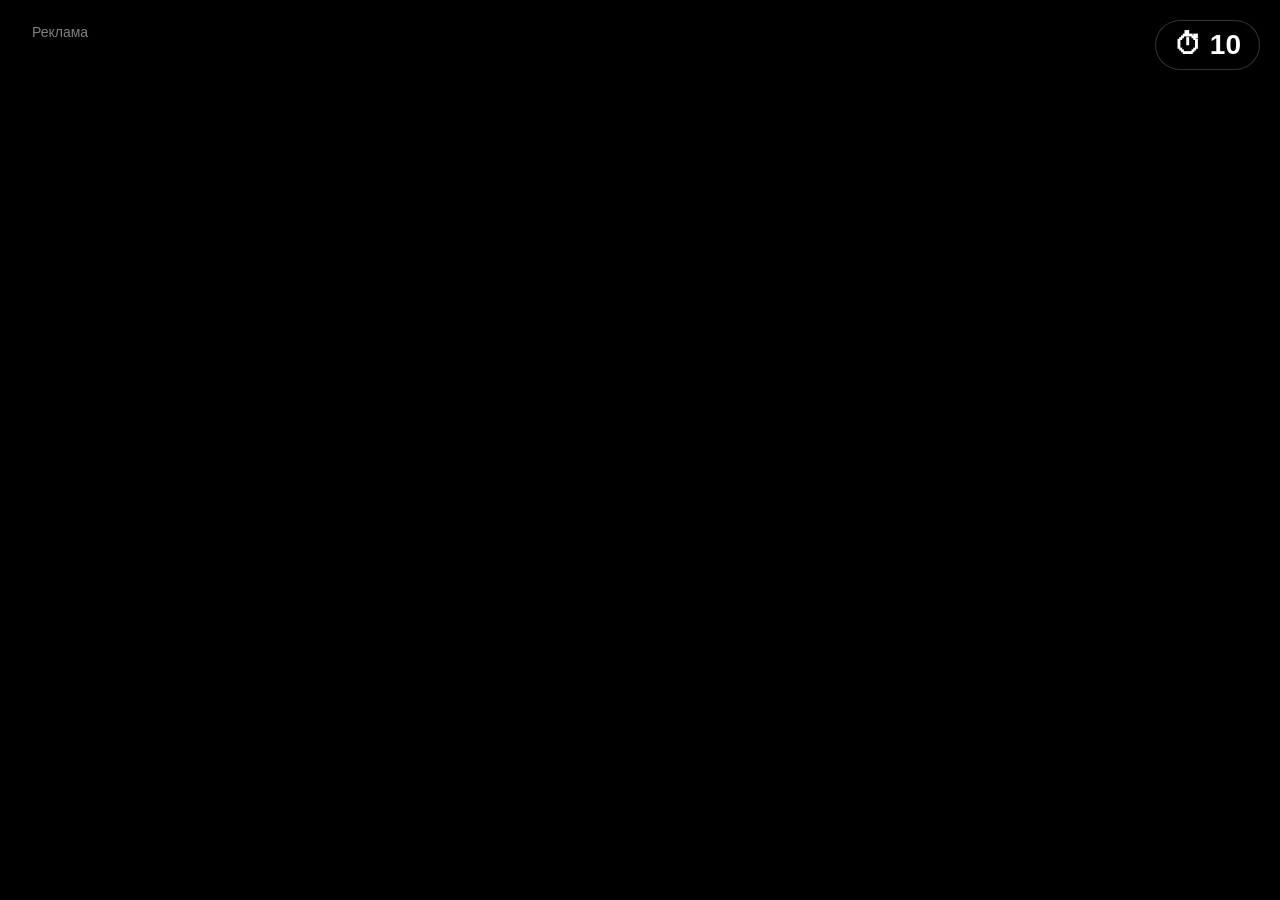
==== ad.html @ e27955e1 "v0.0.0.3.4" ====
<!DOCTYPE html>
<html>
<head>
    <meta charset="UTF-8">
    <title>Реклама</title>
    <style>
        * { margin: 0; padding: 0; }
        body {
            background: #000;
            display: flex;
            align-items: center;
            justify-content: center;
            height: 100vh;
            overflow: hidden;
            font-family: Arial, sans-serif;
        }
        
        /* Контейнер видео на весь экран */
        .video-wrapper {
            position: relative;
            width: 100vw;
            height: 100vh;
            display: flex;
            align-items: center;
            justify-content: center;
            background: #000;
        }
        
        video {
            width: 100%;
            height: 100%;
            object-fit: contain;
            background: #000;
        }
        
        /* Таймер — поверх видео, правый верхний угол */
        #timer {
            position: absolute;
            top: 20px;
            right: 20px;
            color: #fff;
            font-size: 28px;
            font-weight: bold;
            background: rgba(0, 0, 0, 0.6);
            padding: 8px 18px;
            border-radius: 30px;
            backdrop-filter: blur(4px);
            border: 1px solid rgba(255,255,255,0.2);
            user-select: none;
            z-index: 10;
            transition: all 0.3s ease;
        }
        
        /* Кнопка — появляется на месте таймера */
        #closeBtn {
            display: none;
            position: absolute;
            top: 20px;
            right: 20px;
            padding: 8px 24px;
            background: #4CAF50;
            color: #fff;
            border: none;
            border-radius: 30px;
            font-size: 20px;
            font-weight: bold;
            cursor: pointer;
            z-index: 10;
            box-shadow: 0 4px 20px rgba(76, 175, 80, 0.4);
            transition: background 0.2s, transform 0.2s;
            animation: pulse 1.5s ease-in-out infinite;
        }
        #closeBtn:hover {
            background: #45a049;
            transform: scale(1.05);
        }
        
        /* Анимация пульсации для кнопки */
        @keyframes pulse {
            0%, 100% { box-shadow: 0 4px 20px rgba(76, 175, 80, 0.4); }
            50% { box-shadow: 0 4px 40px rgba(76, 175, 80, 0.8); }
        }
        
        /* Метка "Реклама" — левый верхний угол */
        .label {
            position: absolute;
            top: 20px;
            left: 20px;
            color: rgba(255,255,255,0.5);
            font-size: 14px;
            background: rgba(0,0,0,0.4);
            padding: 4px 12px;
            border-radius: 20px;
            z-index: 10;
            user-select: none;
        }
    </style>
</head>
<body>

    <div class="video-wrapper">
        <video id="adVideo" muted playsinline>
            <source src="VIDEO/MinerGameTrailer.mp4" type="video/mp4">
        </video>
        
        <div id="timer"></div>
        <button id="closeBtn">X Получить награду</button>
        <div class="label">Реклама</div>
    </div>

    <script>
        const video = document.getElementById('adVideo');
        const timer = document.getElementById('timer');
        const closeBtn = document.getElementById('closeBtn');
        
        let seconds = 10;
        let timerFinished = false;
        
        // Запускаем видео
        video.play().catch(() => {
            timer.textContent = '▶ Нажмите для запуска';
        });
        
        // Таймер
        const interval = setInterval(() => {
            timer.textContent = '⏱ ' + seconds;
            seconds--;
            if (seconds <= 0) {
                clearInterval(interval);
                timerFinished = true;
                timer.style.display = 'none';
                closeBtn.style.display = 'block';
            }
        }, 1000);
        
        // Блокируем клавиши (пробел и escape)
        document.addEventListener('keydown', (e) => {
            if (e.code === 'Space' || e.code === 'Escape') e.preventDefault();
        });
        
        // Блокируем контекстное меню (ПКМ)
        document.addEventListener('contextmenu', (e) => e.preventDefault());
        
        // Когда видео закончилось (запасной вариант)
        video.onended = () => {
            if (!timerFinished) {
                clearInterval(interval);
                timerFinished = true;
                timer.style.display = 'none';
                closeBtn.style.display = 'block';
            }
        };
        
        // При клике на "Получить награду"
        closeBtn.onclick = () => {
            window.parent.postMessage('ad_complete', '*');
        };
    </script>
</body>
</html>
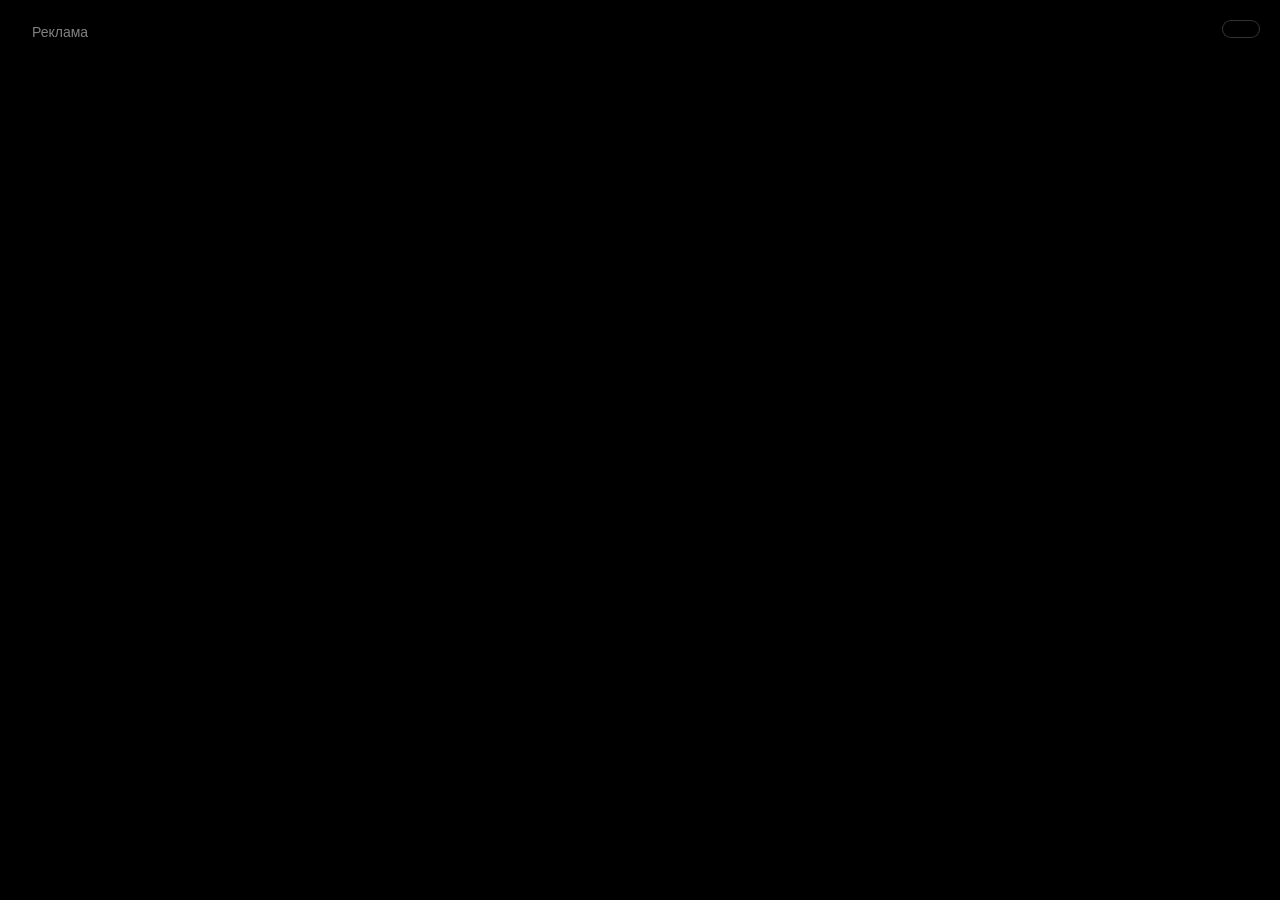
==== commit 18cd055b: "v0.0.0.3.11" ====
--- a/ad.html
+++ b/ad.html
@@ -99,61 +99,133 @@
 <body>
 
     <div class="video-wrapper">
-        <video id="adVideo" muted playsinline>
+        <a id="vid1" href="http://127.0.0.1:3000/GameHub/play.html?id=minergame" target="_blank"><video id="adVideo1" muted playsinline>
             <source src="VIDEO/MinerGameTrailer.mp4" type="video/mp4">
-        </video>
-        
+        </video></a>
+        
+        <a id="vid2" href="https://desertbox.ru/play.html?id=CritOrQuit" target="_blank"><video id="adVideo2" muted playsinline>
+            <source src="VIDEO/CritOrQuitTrailer.mp4" type="video/mp4">
+        </video></a>
+
         <div id="timer"></div>
         <button id="closeBtn">X Получить награду</button>
         <div class="label">Реклама</div>
     </div>
 
-    <script>
-        const video = document.getElementById('adVideo');
+<script>
+        // === ЭЛЕМЕНТЫ ===
+        const video1 = document.getElementById('adVideo1');
+        const video2 = document.getElementById('adVideo2');
         const timer = document.getElementById('timer');
         const closeBtn = document.getElementById('closeBtn');
         
+        // === ПЕРЕМЕННЫЕ ===
+        let interval = null;
         let seconds = 10;
         let timerFinished = false;
-        
-        // Запускаем видео
-        video.play().catch(() => {
-            timer.textContent = '▶ Нажмите для запуска';
-        });
-        
-        // Таймер
-        const interval = setInterval(() => {
-            timer.textContent = '⏱ ' + seconds;
-            seconds--;
-            if (seconds <= 0) {
-                clearInterval(interval);
-                timerFinished = true;
-                timer.style.display = 'none';
-                closeBtn.style.display = 'block';
-            }
-        }, 1000);
-        
-        // Блокируем клавиши (пробел и escape)
+        let isPlaying = false;
+        let rewardData = null; // { typeAd, tipeGive }
+        
+        // === БЛОКИРОВКА КЛАВИШ (постоянная) ===
         document.addEventListener('keydown', (e) => {
             if (e.code === 'Space' || e.code === 'Escape') e.preventDefault();
         });
-        
-        // Блокируем контекстное меню (ПКМ)
         document.addEventListener('contextmenu', (e) => e.preventDefault());
         
-        // Когда видео закончилось (запасной вариант)
-        video.onended = () => {
-            if (!timerFinished) {
+        // === ОБРАБОТЧИК СООБЩЕНИЙ (ОДИН РАЗ) ===
+        window.addEventListener('message', function handler(event) {
+            const data = event.data;
+            
+            console.log("ad.html получил:", data);
+            
+            // Только если это старт и реклама не идёт
+            if (data && data.type === "start" && !isPlaying) {
+                rewardData = {
+                    typeAd: data.typeAd,
+                    tipeGive: data.tipeGive
+                };
+                console.log("Запускаю рекламу, награда:", rewardData);
+                startAd();
+            }
+        }, {once: true});
+        
+        // === ЗАПУСК РЕКЛАМЫ ===
+        function startAd() {
+            isPlaying = true;
+            timerFinished = false;
+            seconds = 10;
+            
+            // Очищаем старый интервал
+            if (interval) {
                 clearInterval(interval);
-                timerFinished = true;
-                timer.style.display = 'none';
-                closeBtn.style.display = 'block';
-            }
-        };
-        
-        // При клике на "Получить награду"
-        closeBtn.onclick = () => {
-            window.parent.postMessage('ad_complete', '*');
+                interval = null;
+            }
+            
+            // Показываем таймер, прячем кнопку
+            timer.style.display = 'block';
+            timer.textContent = '⏱ ' + seconds;
+            closeBtn.style.display = 'none';
+            
+            // Выбираем видео
+            const rndVid = Math.floor(Math.random() * 2);
+            if (rndVid === 0) {
+                video2.hidden = true;
+                video1.hidden = false;
+                video1.currentTime = 0;
+                video1.play().catch(() => {});
+            } else {
+                video1.hidden = true;
+                video2.hidden = false;
+                video2.currentTime = 0;
+                video2.play().catch(() => {});
+            }
+            
+            // Таймер
+            interval = setInterval(() => {
+                seconds--;
+                timer.textContent = '⏱ ' + seconds;
+                
+                if (seconds <= 0) {
+                    clearInterval(interval);
+                    interval = null;
+                    timerFinished = true;
+                    timer.style.display = 'none';
+                    closeBtn.style.display = 'block';
+                    isPlaying = false;
+                }
+            }, 1000);
+            
+            // Когда видео закончилось
+            video1.onended = () => { if (!timerFinished) finishAd(); };
+            video2.onended = () => { if (!timerFinished) finishAd(); };
+        }
+        
+        // === ЗАВЕРШЕНИЕ РЕКЛАМЫ (если видео закончилось раньше таймера) ===
+        function finishAd() {
+            if (interval) {
+                clearInterval(interval);
+                interval = null;
+            }
+            timerFinished = true;
+            timer.style.display = 'none';
+            closeBtn.style.display = 'block';
+            isPlaying = false;
+        }
+        
+        // === КНОПКА "ПОЛУЧИТЬ НАГРАДУ" ===
+        closeBtn.onclick = function() {
+            console.log("Нажата кнопка, отправляю finish с:", rewardData);
+            
+            window.parent.postMessage({
+                type: "finish",
+                typeAd: rewardData ? rewardData.typeAd : null,
+                tipeGive: rewardData ? rewardData.tipeGive : null
+            }, '*');
+            
+            // Сброс
+            isPlaying = false;
+            rewardData = null;
+            closeBtn.style.display = 'none';
         };
     </script>
 </body>
